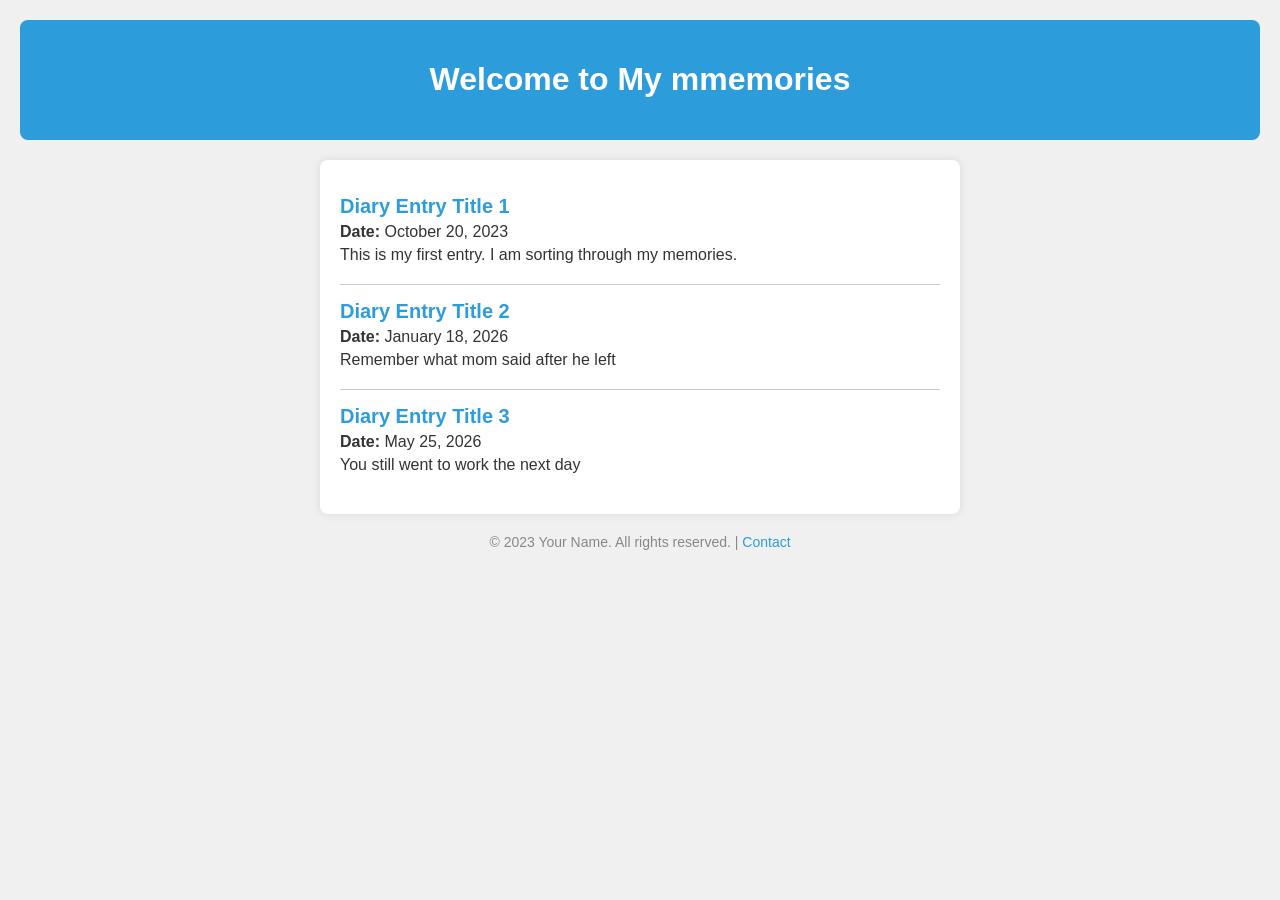
==== index.html @ 3bd1b86d "Update index.html" ====
<!DOCTYPE html>
<html lang="en">
<head>
    <meta charset="UTF-8">
    <meta name="viewport" content="width=device-width, initial-scale=1.0">
    <title>My LiveJournal</title>
    <style>
        body {
            font-family: 'Arial', sans-serif;
            background-color: #f0f0f0;
            color: #333;
            margin: 0;
            padding: 20px;
        }
        header {
            text-align: center;
            background-color: #2D9CDB;
            color: white;
            padding: 20px;
            border-radius: 8px;
        }
        .container {
            max-width: 600px;
            margin: 20px auto;
            background: white;
            padding: 20px;
            border-radius: 8px;
            box-shadow: 0 0 10px rgba(0, 0, 0, 0.1);
        }
        .entry {
            border-bottom: 1px solid #ccc;
            padding: 15px 0;
        }
        .entry:last-child {
            border-bottom: none;
        }
        .entry h2 {
            margin: 0;
            font-size: 20px;
            color: #2D9CDB;
        }
        .entry p {
            margin: 5px 0;
        }
        footer {
            text-align: center;
            font-size: 14px;
            margin-top: 20px;
            color: #888;
        }
        a {
            color: #2D9CDB;
            text-decoration: none;
        }
    </style>
</head>
<body>
    <header>
        <h1>Welcome to My mmemories</h1>
    </header>
    
    <div class="container">
        <div class="entry">
            <h2>Diary Entry Title 1</h2>
            <p><strong>Date:</strong> October 20, 2023</p>
            <p>This is my first entry. I am sorting through my memories.</p>
        </div>

        <div class="entry">
            <h2>Diary Entry Title 2</h2>
            <p><strong>Date:</strong> January 18, 2026</p>
            <p>Remember what mom said after he left</p>
        </div>

        <div class="entry">
            <h2>Diary Entry Title 3</h2>
            <p><strong>Date:</strong> May 25, 2026</p>
            <p>You still went to work the next day</p>
        </div>
    </div>

    <footer>
        <p>&copy; 2023 Your Name. All rights reserved. | <a href="#">Contact</a></p>
    </footer>
</body>
</html>
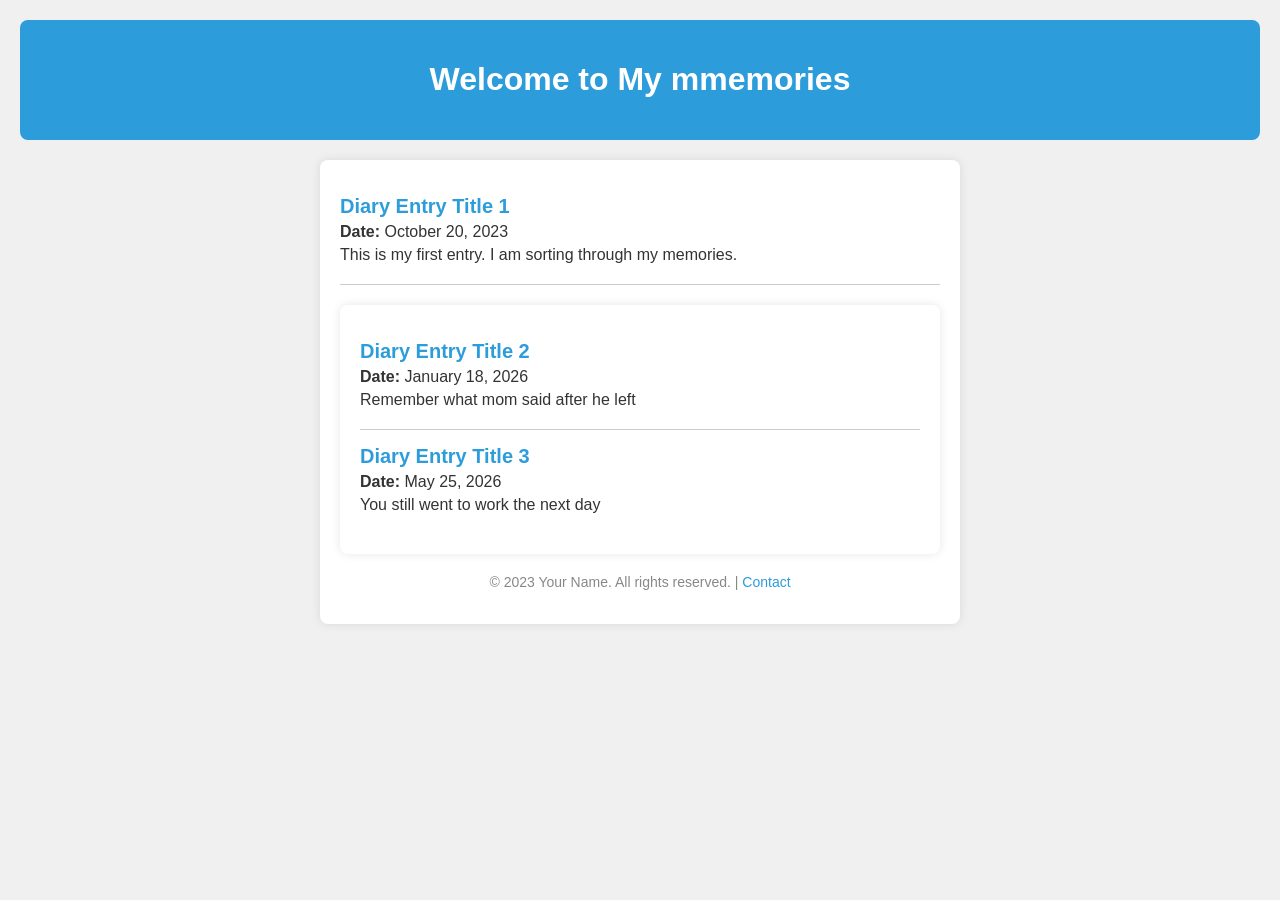
==== commit efa89d5e: "Update index.html trying to link to entry 2" ====
--- a/index.html
+++ b/index.html
@@ -59,15 +59,16 @@
         <h1>Welcome to My mmemories</h1>
     </header>
     
-    <div class="container">
+   <div class="container">
         <div class="entry">
-            <h2>Diary Entry Title 1</h2>
+            <h2><a href="entry1.html">Diary Entry Title 1</a></h2>
             <p><strong>Date:</strong> October 20, 2023</p>
             <p>This is my first entry. I am sorting through my memories.</p>
         </div>
 
+    <div class="container">
         <div class="entry">
-            <h2>Diary Entry Title 2</h2>
+            <h2><a href="entry_2.html">Diary Entry Title 2</a></h2>
             <p><strong>Date:</strong> January 18, 2026</p>
             <p>Remember what mom said after he left</p>
         </div>
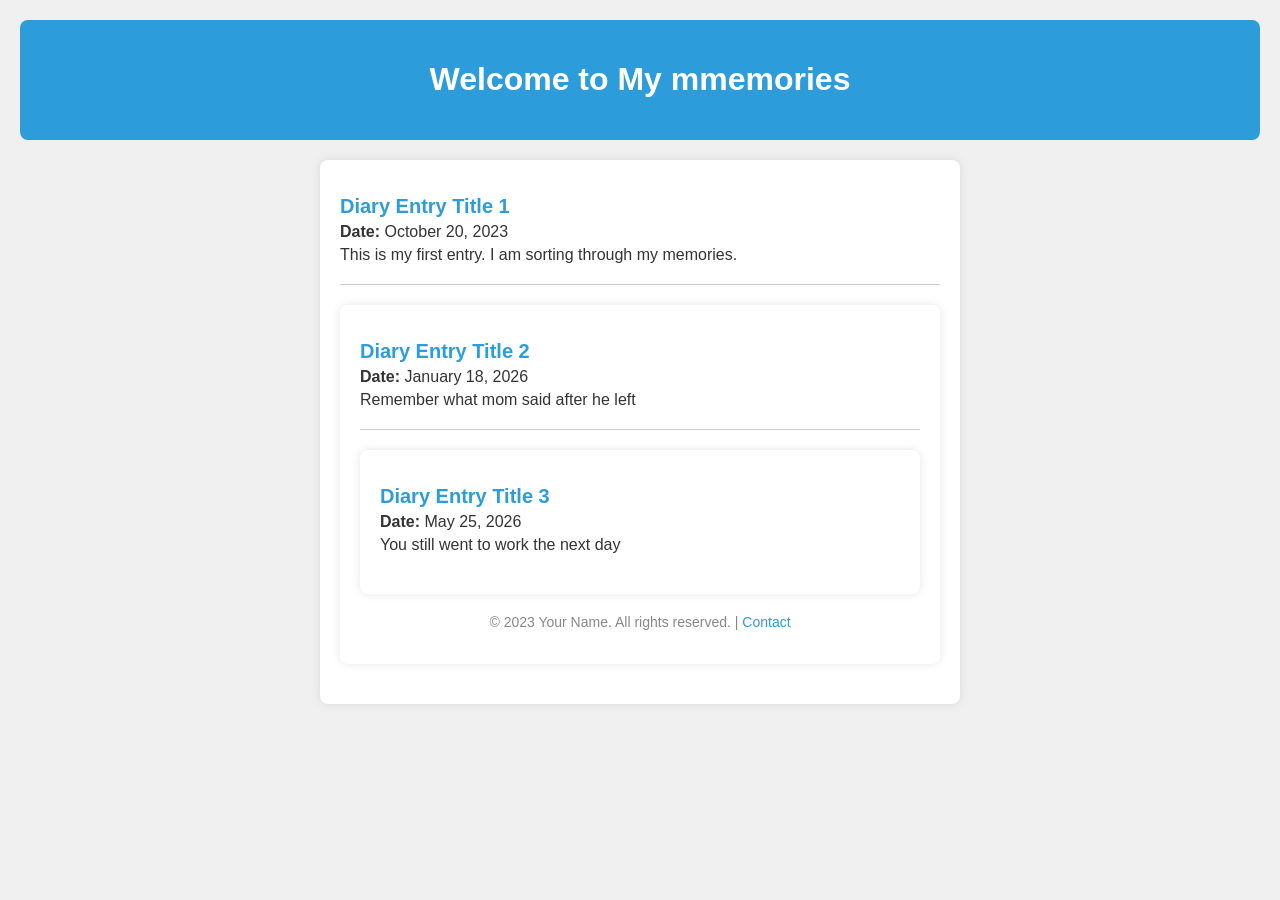
==== commit 8fb1661f: "Update index.html adding container to entry 3" ====
--- a/index.html
+++ b/index.html
@@ -73,8 +73,9 @@
             <p>Remember what mom said after he left</p>
         </div>
 
+    <div class="container">
         <div class="entry">
-            <h2>Diary Entry Title 3</h2>
+            <h2><a href="entry_3.html">Diary Entry Title 3</a></h2>
             <p><strong>Date:</strong> May 25, 2026</p>
             <p>You still went to work the next day</p>
         </div>
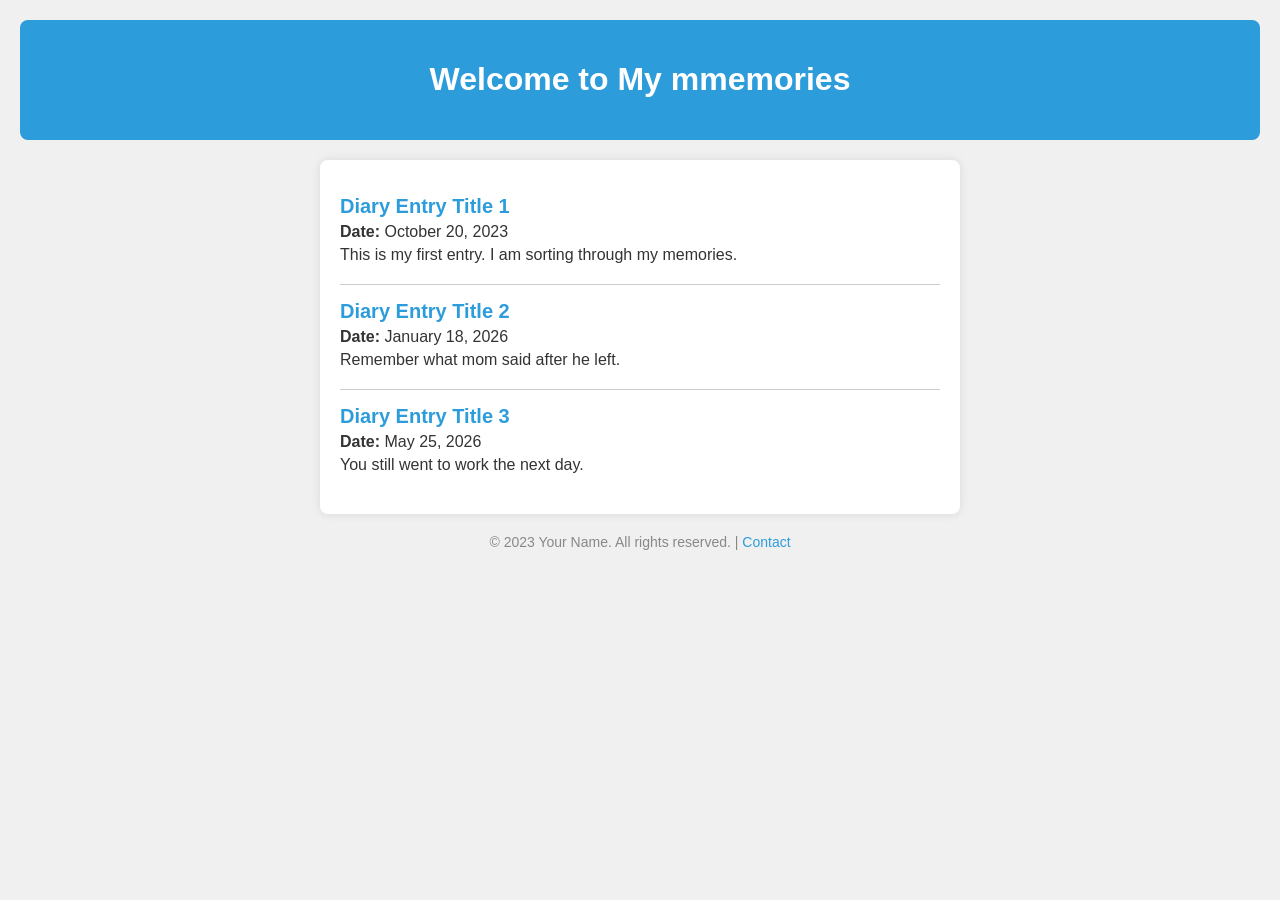
==== commit 7226b6e1: "Update index.html bigger re-do so it looks more neat" ====
--- a/index.html
+++ b/index.html
@@ -59,25 +59,23 @@
         <h1>Welcome to My mmemories</h1>
     </header>
     
-   <div class="container">
+    <div class="container">
         <div class="entry">
             <h2><a href="entry1.html">Diary Entry Title 1</a></h2>
             <p><strong>Date:</strong> October 20, 2023</p>
             <p>This is my first entry. I am sorting through my memories.</p>
         </div>
 
-    <div class="container">
         <div class="entry">
             <h2><a href="entry_2.html">Diary Entry Title 2</a></h2>
             <p><strong>Date:</strong> January 18, 2026</p>
-            <p>Remember what mom said after he left</p>
+            <p>Remember what mom said after he left.</p>
         </div>
 
-    <div class="container">
         <div class="entry">
             <h2><a href="entry_3.html">Diary Entry Title 3</a></h2>
             <p><strong>Date:</strong> May 25, 2026</p>
-            <p>You still went to work the next day</p>
+            <p>You still went to work the next day.</p>
         </div>
     </div>
 
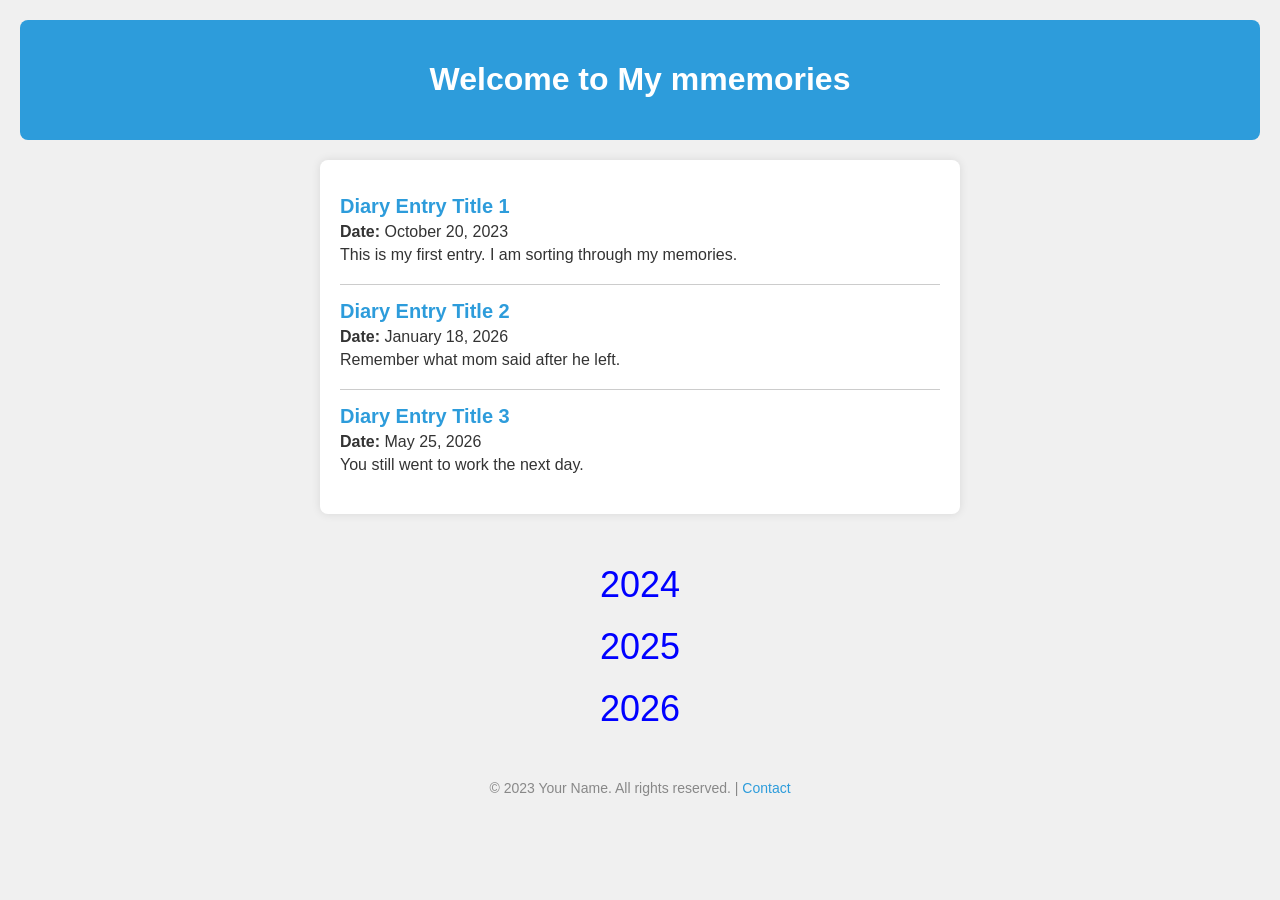
==== commit 91ac792b: "Update index.html" ====
--- a/index.html
+++ b/index.html
@@ -3,7 +3,7 @@
 <head>
     <meta charset="UTF-8">
     <meta name="viewport" content="width=device-width, initial-scale=1.0">
-    <title>My LiveJournal</title>
+    <title>mmemories</title>
     <style>
         body {
             font-family: 'Arial', sans-serif;
@@ -52,6 +52,18 @@
             color: #2D9CDB;
             text-decoration: none;
         }
+        .year-links {
+            display: flex;
+            flex-direction: column;
+            align-items: center;
+            padding: 20px;
+        }
+        .year-links a {
+            font-size: 36px; /* Adjust size as needed */
+            color: blue; /* Link color for years */
+            text-decoration: none; /* No underline */
+            margin: 10px 0; /* Spacing between years */
+        }
     </style>
 </head>
 <body>
@@ -79,6 +91,12 @@
         </div>
     </div>
 
+    <div class="year-links">
+        <a href="index_2024.html">2024</a>
+        <a href="#">2025</a> <!-- You can update or link this -->
+        <a href="#">2026</a> <!-- You can update or link this -->
+    </div>
+
     <footer>
         <p>&copy; 2023 Your Name. All rights reserved. | <a href="#">Contact</a></p>
     </footer>
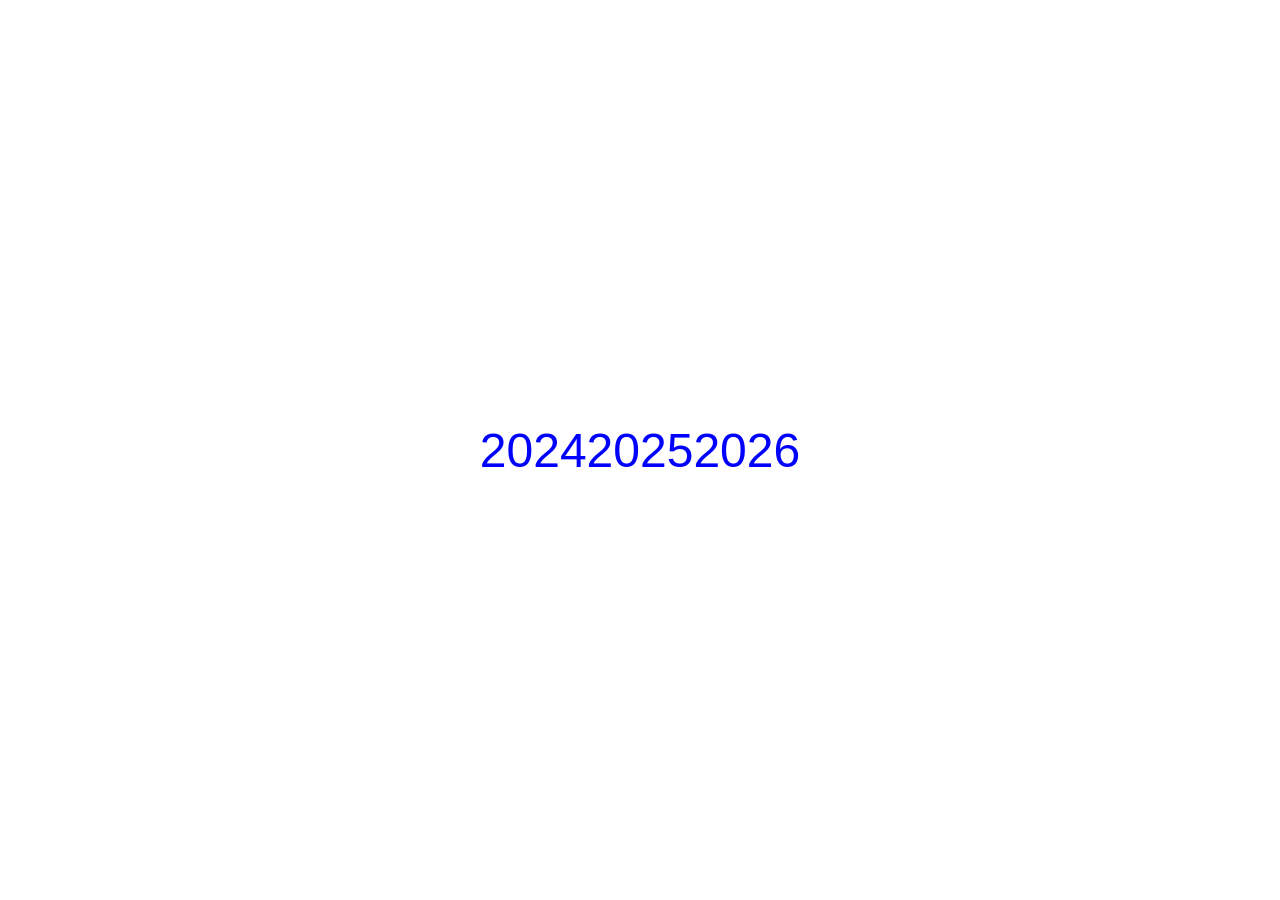
==== commit 04cc9e8a: "Update index.html" ====
--- a/index.html
+++ b/index.html
@@ -3,102 +3,32 @@
 <head>
     <meta charset="UTF-8">
     <meta name="viewport" content="width=device-width, initial-scale=1.0">
-    <title>mmemories</title>
+    <title>My mmemories</title>
     <style>
         body {
             font-family: 'Arial', sans-serif;
-            background-color: #f0f0f0;
-            color: #333;
+            background-color: white; /* Change to match the image */
+            color: blue; /* Text color matching the numbers */
+            display: flex;
+            justify-content: center;
+            align-items: center;
+            height: 100vh; /* Full viewport height */
             margin: 0;
-            padding: 20px;
         }
-        header {
-            text-align: center;
-            background-color: #2D9CDB;
-            color: white;
-            padding: 20px;
-            border-radius: 8px;
-        }
-        .container {
-            max-width: 600px;
-            margin: 20px auto;
-            background: white;
-            padding: 20px;
-            border-radius: 8px;
-            box-shadow: 0 0 10px rgba(0, 0, 0, 0.1);
-        }
-        .entry {
-            border-bottom: 1px solid #ccc;
-            padding: 15px 0;
-        }
-        .entry:last-child {
-            border-bottom: none;
-        }
-        .entry h2 {
-            margin: 0;
-            font-size: 20px;
-            color: #2D9CDB;
-        }
-        .entry p {
-            margin: 5px 0;
-        }
-        footer {
-            text-align: center;
-            font-size: 14px;
-            margin-top: 20px;
-            color: #888;
+        .year {
+            font-size: 48px; /* Adjust size as needed */
+            margin: 20px 0; /* Spacing between years */
+            text-align: center; /* Center text */
         }
         a {
-            color: #2D9CDB;
-            text-decoration: none;
-        }
-        .year-links {
-            display: flex;
-            flex-direction: column;
-            align-items: center;
-            padding: 20px;
-        }
-        .year-links a {
-            font-size: 36px; /* Adjust size as needed */
-            color: blue; /* Link color for years */
+            color: blue; /* Link color */
             text-decoration: none; /* No underline */
-            margin: 10px 0; /* Spacing between years */
         }
     </style>
 </head>
 <body>
-    <header>
-        <h1>Welcome to My mmemories</h1>
-    </header>
-    
-    <div class="container">
-        <div class="entry">
-            <h2><a href="entry1.html">Diary Entry Title 1</a></h2>
-            <p><strong>Date:</strong> October 20, 2023</p>
-            <p>This is my first entry. I am sorting through my memories.</p>
-        </div>
-
-        <div class="entry">
-            <h2><a href="entry_2.html">Diary Entry Title 2</a></h2>
-            <p><strong>Date:</strong> January 18, 2026</p>
-            <p>Remember what mom said after he left.</p>
-        </div>
-
-        <div class="entry">
-            <h2><a href="entry_3.html">Diary Entry Title 3</a></h2>
-            <p><strong>Date:</strong> May 25, 2026</p>
-            <p>You still went to work the next day.</p>
-        </div>
-    </div>
-
-    <div class="year-links">
-        <a href="index_2024.html">2024</a>
-        <a href="#">2025</a> <!-- You can update or link this -->
-        <a href="#">2026</a> <!-- You can update or link this -->
-    </div>
-
-    <footer>
-        <p>&copy; 2023 Your Name. All rights reserved. | <a href="#">Contact</a></p>
-    </footer>
+    <div class="year"><a href="index_2024.html">2024</a></div>
+    <div class="year">2025</div>
+    <div class="year">2026</div>
 </body>
 </html>
